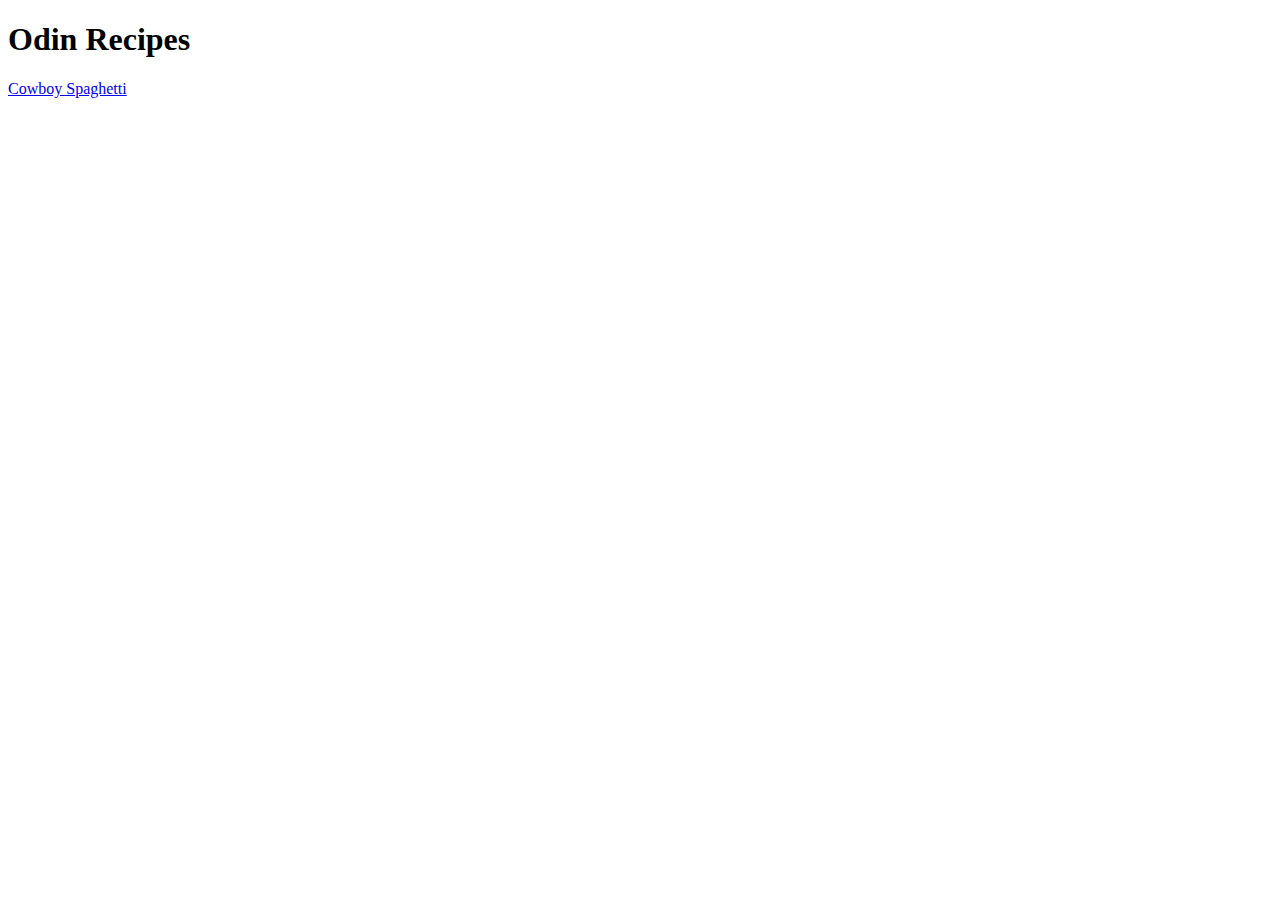
==== index.html @ 9e5aa299 "Create link to Cowboy Spaghetti and back home" ====
<!DOCTYPE html>
<html lang="en">
<head>
    <meta charset="UTF-8">
    <meta name="viewport" content="width=device-width, initial-scale=1.0">
    <title>Homepage</title>
</head>
<body>
    <h1>Odin Recipes</h1>
    <a href="./recipes/cowboy-spaghetti.html">Cowboy Spaghetti</a>
</body>
</html>
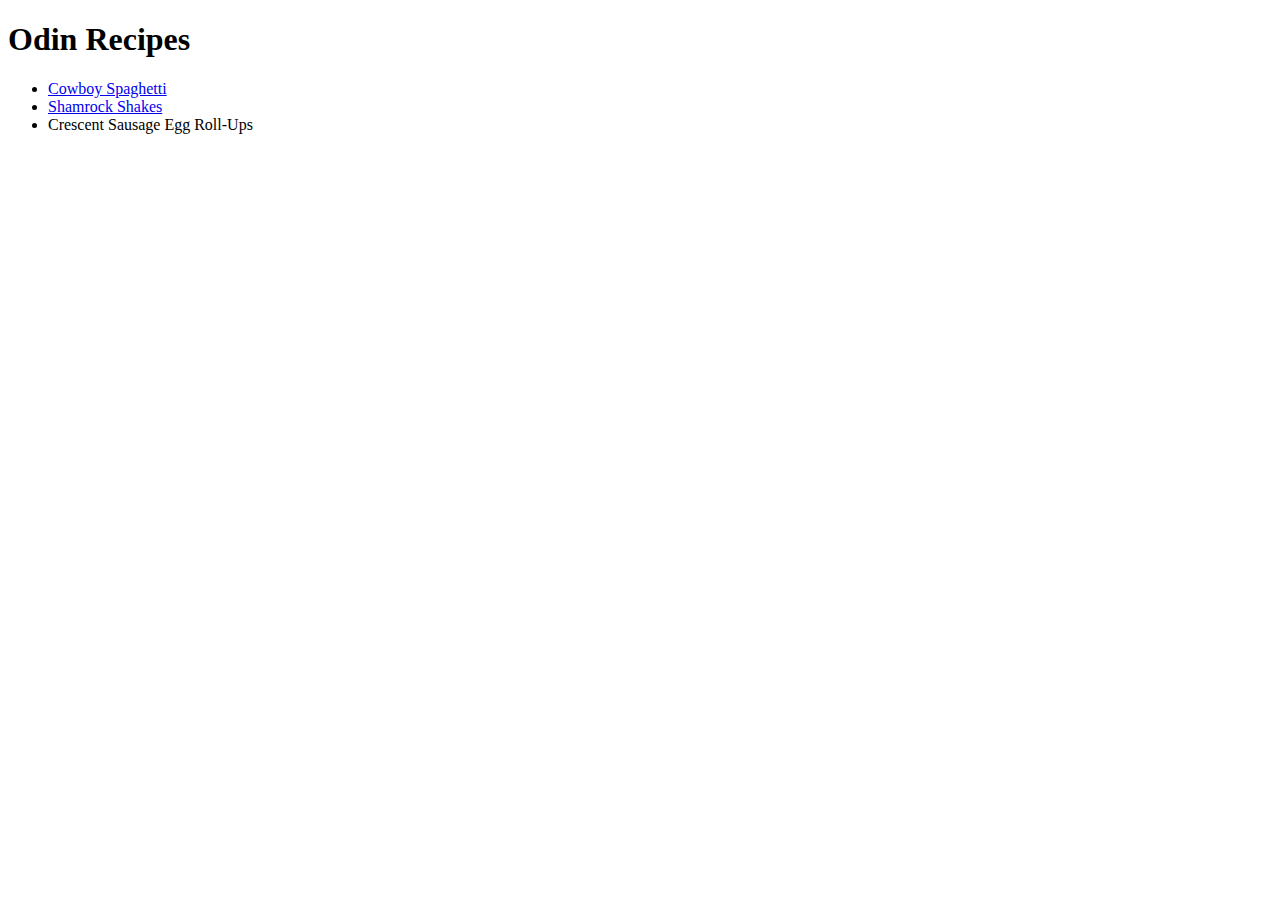
==== commit 9c1dba7f: "Add two new recipes and images to directory" ====
--- a/index.html
+++ b/index.html
@@ -7,6 +7,12 @@
 </head>
 <body>
     <h1>Odin Recipes</h1>
-    <a href="./recipes/cowboy-spaghetti.html">Cowboy Spaghetti</a>
+    <ul>
+        <li><a href="./recipes/cowboy-spaghetti.html">Cowboy Spaghetti</a></li>
+        
+        <li><a href="./recipes/shamrock-shakes.html">Shamrock Shakes</a></li>
+
+        <li><a href="./recipes/crescent-sausage.html"></a>Crescent Sausage Egg Roll-Ups</li>
+    </ul>
 </body>
 </html>
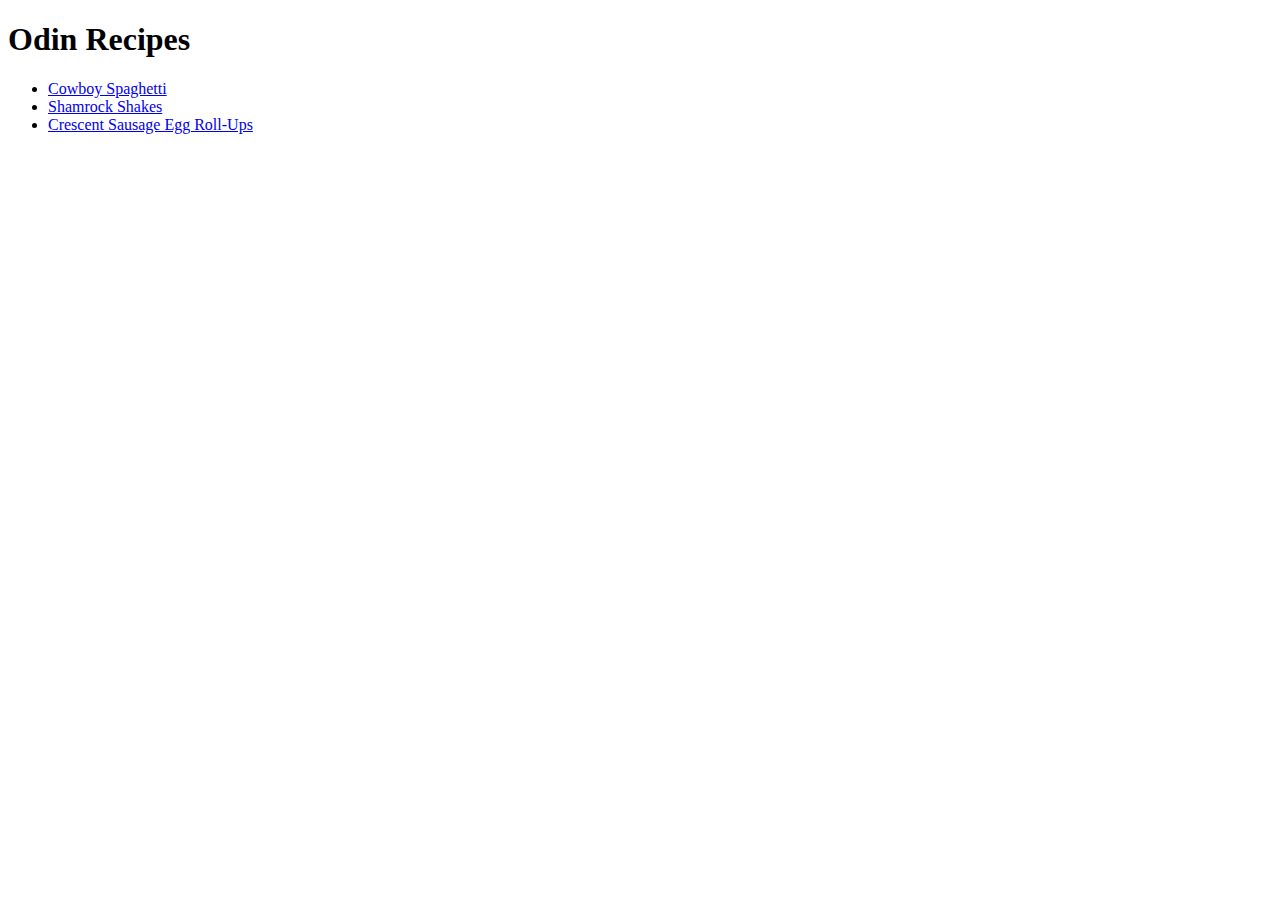
==== commit 58015c32: "Add link and content to crescent-sausage page" ====
--- a/index.html
+++ b/index.html
@@ -9,10 +9,10 @@
     <h1>Odin Recipes</h1>
     <ul>
         <li><a href="./recipes/cowboy-spaghetti.html">Cowboy Spaghetti</a></li>
-        
+
         <li><a href="./recipes/shamrock-shakes.html">Shamrock Shakes</a></li>
 
-        <li><a href="./recipes/crescent-sausage.html"></a>Crescent Sausage Egg Roll-Ups</li>
+        <li><a href="./recipes/crescent-sausage.html">Crescent Sausage Egg Roll-Ups</a></li>
     </ul>
 </body>
 </html>
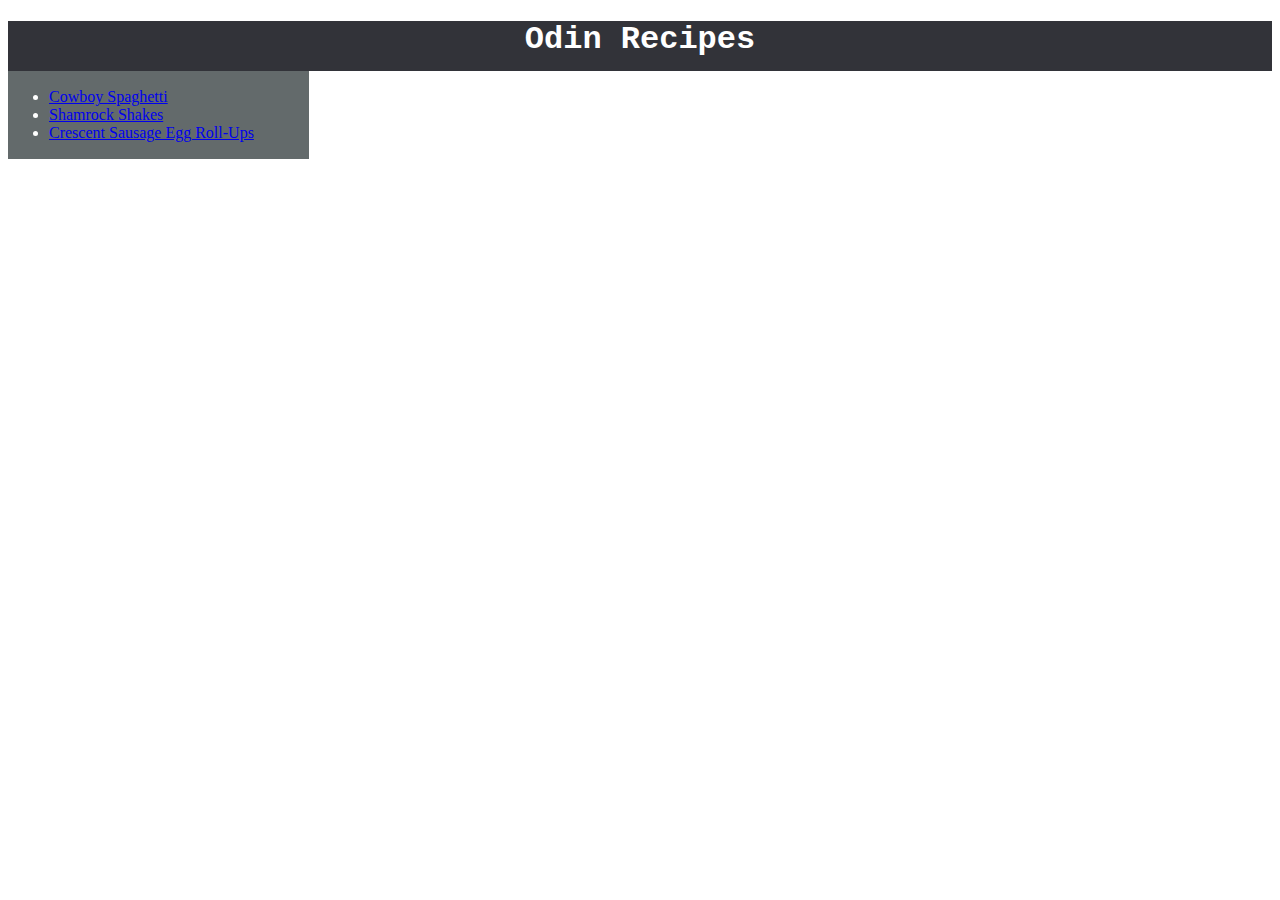
==== commit dcbe2b68: "Create a style sheet with basic gray styles" ====
--- a/index.html
+++ b/index.html
@@ -1,18 +1,25 @@
 <!DOCTYPE html>
 <html lang="en">
 <head>
+    <link rel="stylesheet" href="styles.css"/>
     <meta charset="UTF-8">
     <meta name="viewport" content="width=device-width, initial-scale=1.0">
     <title>Homepage</title>
 </head>
 <body>
-    <h1>Odin Recipes</h1>
-    <ul>
-        <li><a href="./recipes/cowboy-spaghetti.html">Cowboy Spaghetti</a></li>
+    <div class = "header">
+        <h1 class = "text">Odin Recipes</h1>
+    </div>
+    
+    <div class = "links">
+        <ul>
+            <li><a href="./recipes/cowboy-spaghetti.html">Cowboy Spaghetti</a></li>
 
-        <li><a href="./recipes/shamrock-shakes.html">Shamrock Shakes</a></li>
+            <li><a href="./recipes/shamrock-shakes.html">Shamrock Shakes</a></li>
 
-        <li><a href="./recipes/crescent-sausage.html">Crescent Sausage Egg Roll-Ups</a></li>
-    </ul>
+            <li><a href="./recipes/crescent-sausage.html">Crescent Sausage Egg Roll-Ups</a></li>    
+        </ul>
+    </div>
+        
 </body>
 </html>
--- a/styles.css
+++ b/styles.css
@@ -0,0 +1,41 @@
+* {
+    align-self: center;
+}
+
+.header {
+    width: auto;
+    height: 50px;
+    font-weight: bold;
+    font-family: 'Courier New', Courier, monospace;
+    background-color: #323339;
+    color: white;
+}
+
+.header .text {
+    text-align: center;
+}
+
+.links {
+    width: 299px;
+    height: auto;
+    background-color: #636A6B;
+    color: white;
+    padding: 1px;
+}
+
+.image {
+    width: auto;
+    height: auto;
+    font-weight: bold;
+    font-family: 'Courier New', Courier, monospace;
+    background-color: #636A6B;
+    color: white;
+}
+
+.para {
+    width: auto;
+    height: auto;
+    background-color: #636A6B;
+    color: white;
+    padding: 5px
+}